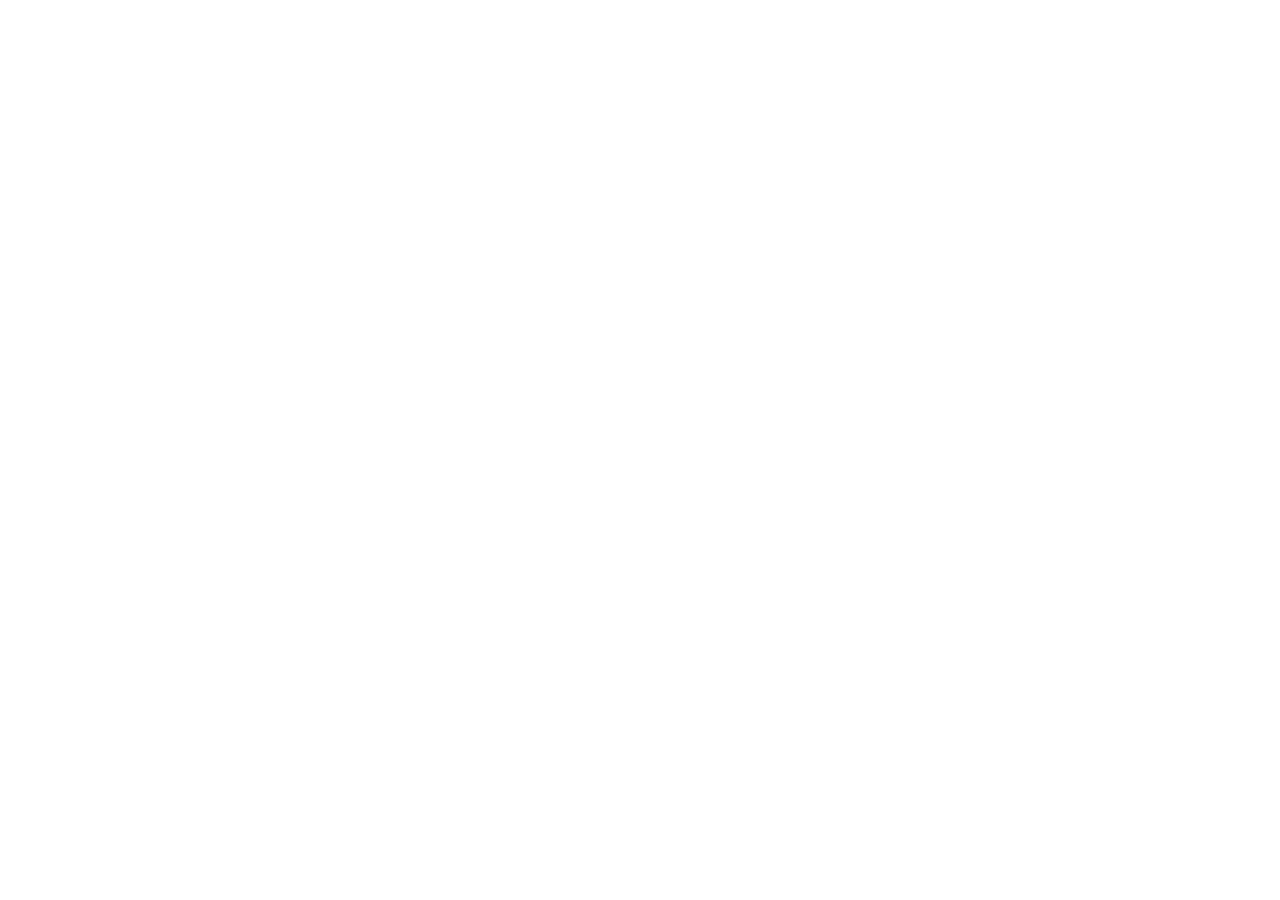
==== simulation/index.html @ 6bf07398 "https://virtual-labs.github.io/virtual-labs/exp-power-x-ray-diffraction-iitk click on the link to te" ====
<!DOCTYPE html>
<html>
<head>
	<!-- Add CSS at the head of HTML file -->
    <link rel="stylesheet" href="./css/main.css">
</head>
<body>
		<!-- Your code goes here-->

	<!-- Add JS at the bottom of HTML file --> 
        <script src="./js/main.js"></script>
<script src="../assets/js/iframeResize.js"></script></body>
</html>
---- simulation/css/main.css ----
/* You CSS goes in here */
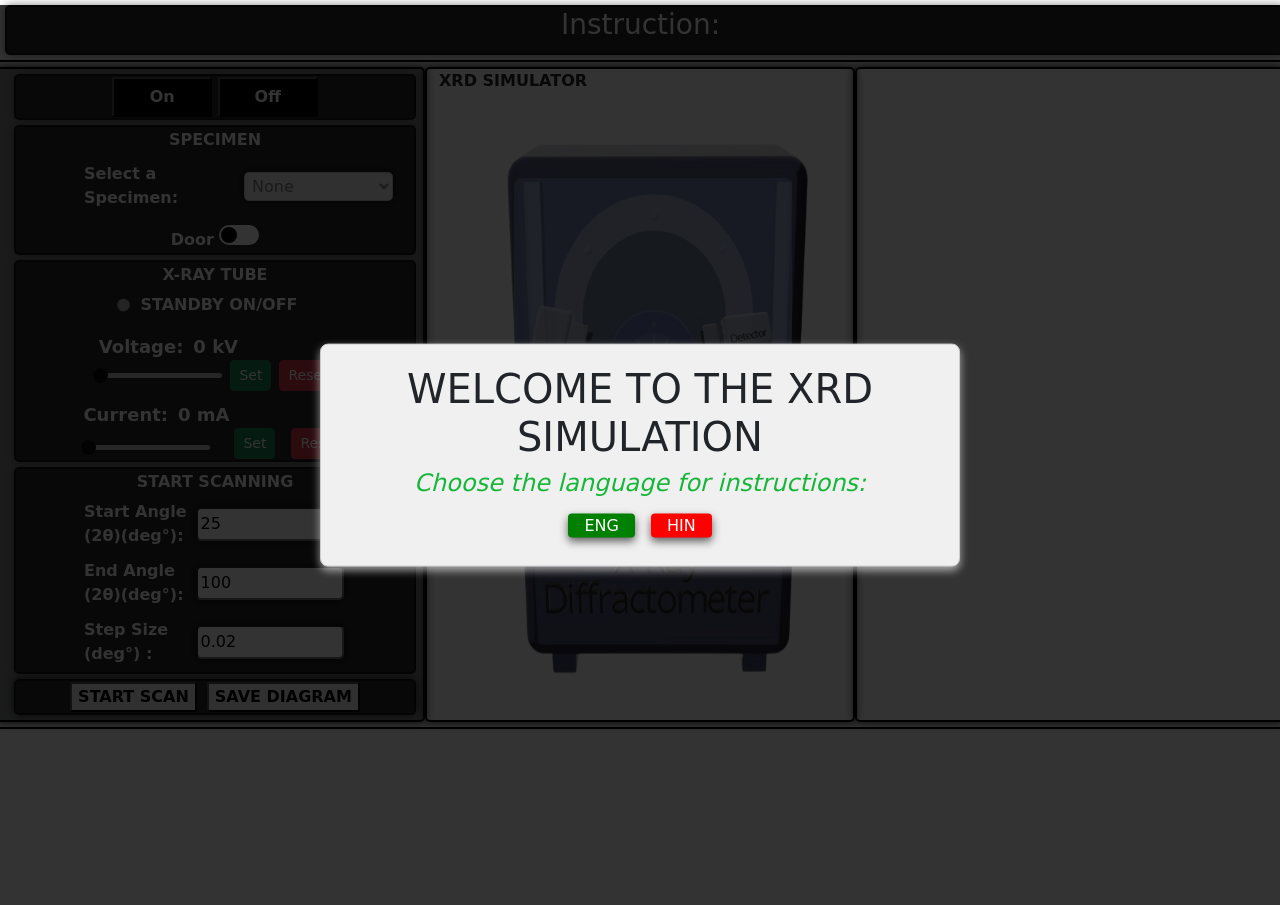
==== commit b260915f: "https://virtual-labs.github.io/virtual-labs/exp-power-x-ray-diffraction-iitk click on the link to te" ====
--- a/simulation/index.html
+++ b/simulation/index.html
@@ -1,13 +1,359 @@
-<!DOCTYPE html>
-<html>
-<head>
-	<!-- Add CSS at the head of HTML file -->
-    <link rel="stylesheet" href="./css/main.css">
-</head>
-<body>
-		<!-- Your code goes here-->
-
-	<!-- Add JS at the bottom of HTML file --> 
-        <script src="./js/main.js"></script>
-<script src="../assets/js/iframeResize.js"></script></body>
-</html>
+<!DOCTYPE html>
+<html lang="en">
+  <head>
+    <!-- Required meta tags -->
+    <meta charset="utf-8" />
+    <meta name="viewport" content="width=device-width, initial-scale=1" />
+
+    <!-- Bootstrap CSS -->
+    <link
+      href="https://cdn.jsdelivr.net/npm/bootstrap@5.0.2/dist/css/bootstrap.min.css"
+      rel="stylesheet"
+      integrity="sha384-EVSTQN3/azprG1Anm3QDgpJLIm9Nao0Yz1ztcQTwFspd3yD65VohhpuuCOmLASjC"
+      crossorigin="anonymous"
+    />
+    <link rel="stylesheet" href="css/controlpanel.css" />
+    <link rel="stylesheet" href="simulation\css\modify.css">
+    <link rel="stylesheet" href="css/controlpanel.css" />
+    <link rel="stylesheet" href="css/output.css" />
+    <link rel="stylesheet" href="css/simulator.css" />
+    <link rel="stylesheet" href="css/style.css" />
+    <title>XRD!</title>
+  </head>
+  <body>
+    
+    <!-- Language choose dialogue box  -->
+
+    <div id="dialogue-box-parent" style="
+    width: 100vw;height: 100vh; z-index: 999;
+    position: absolute; background-color: rgba(0, 0, 0, 0.8); display: block;">
+      <div class="dialogue-box">
+          <h1>WELCOME TO THE XRD SIMULATION</h1>
+          <h4 style="color: #16b639; font-style: italic">
+              Choose the language for instructions:
+          </h4>
+          <div style="display: flex;">
+              <button onclick="englishVoice(this)" style="background-color: green;">
+                  ENG
+              </button>
+              <button onclick="hindiVoice(this)" style="background-color: red;">
+                  HIN
+              </button>
+          </div>
+      </div>
+  </div>
+
+
+
+    <!-- instruction -->
+    <div id="instruction-box" class="container-fluid" style="display: flex;" >
+      <h3>Instruction: <span id="typer" style=" color: rgb(255, 255, 255); font-size: 1.8rem; font-weight: 400; ">  </span> </h3>
+
+
+
+    </div>
+    <div class="row mb-3">
+      <!-- control panel -->
+      <div class="col-xl-4 themed-grid-col" id="control">
+        <!-- on/off button -->
+        <div class="container-fluid">
+          <div class="button-container">
+            <button id="onButton" class="on-button" onclick="disableSelect()">On</button>
+            <button id="offButton" class="off-button" onclick="enableSelect()">Off</button>
+          </div>
+        </div>
+        <!-- specimen -->
+        <div class="container-fluid" id="box1">
+          SPECIMEN
+          <div class="container" id="selection" style="gap: 10px;">
+            <label for="options" class="specimen">Select a Specimen:</label>
+            <select id="material" name="material" disabled onchange="changeSampleImage() ;">
+              <option value="">None</option>
+              <option value="sand">Pure Si</option>
+              <!-- <option value="paper">Paper</option>
+              <option value="aluminium">Aluminium</option>
+              <option value="glass">Glass</option> -->
+            </select>
+          </div>
+         
+          <div class="toggle-button" style="gap: 10px;">
+            Door
+            <label class="toggle-container" >
+              <input type="checkbox" id="toggle" class="hidden-checkbox"  disabled  />
+              <div class="slider-tb"></div>
+            </label>
+          </div>
+        </div>
+        <!-- Xray tube -->
+        <div class="container-fluid" id="box2">
+          X-RAY TUBE
+          <label  class="button-container" style="gap: 10px;">
+            <input
+              type="radio"
+              name="button-option"
+              id="option1"
+              class="hidden-radio"
+              style=" width: 20px; 
+              height: 20px;" disabled 
+            />
+            <span class="button-label" >STANDBY&nbsp;ON/OFF</span>
+          </label>
+        <!-- voltage and current slider -->
+<div class="slider-container">
+
+    <!-- VOLTAGE SECTION -->
+    <div class="slider-value-container">
+        <label for="voltage-slider" class="slider-label" style="font-size: 18px;">
+            Voltage: 
+            <span id="voltage-value" class="slider-value" style="font-size: 18px;">0 kV</span>
+        </label>
+
+        <!-- Set + Reset Buttons (Bootstrap) -->
+       
+
+        <!-- Your original slider (kept as-is) -->
+     <div  class="d-flex align-items-center gap-2">
+    <input type="range" id="voltage-slider" min="0" max="100" step="5" 
+           value="0" class="slider" disabled>
+
+    <button id="set-voltage" class="btn btn-success btn-sm">Set</button>
+
+    <button id="reset-voltage" class="btn btn-danger btn-sm">Reset</button>
+</div>
+
+      
+    </div>
+
+    <!-- CURRENT SECTION -->
+    <div class="slider-value-container">
+        <label for="current-slider" class="slider-label" style="font-size: 18px;">
+            Current: 
+            <span id="current-value" class="slider-value" style="font-size: 18px;">0 mA</span>
+        </label>
+
+        <!-- Set + Reset Buttons -->
+        
+
+        <!-- Your original slider -->
+          <div  class="d-flex align-items-center gap-2">
+
+        <input type="range" id="current-slider" min="0" max="100" step="5" 
+               value="0" class="slider mt-2" disabled>
+              <button id="set-current" class="btn btn-success btn-sm ms-3">Set</button>
+        <button id="reset-current" class="btn btn-danger btn-sm ms-2">Reset</button>
+        </div>
+
+    </div>
+
+</div>
+
+
+
+      
+        </div>
+        <!-- scan setting -->
+        <div class="container-fluid" id="box3">
+          START SCANNING
+          <!-- start angle -->
+          <!-- <div class="container" id="SA">
+            <label for="start-angle" class="start-angle" style="width : 30%"
+              >Start Angle (2θ)(deg°):</label
+            >
+            <input
+           
+              type="number"
+              id="start-angle"
+              name="start-angle"
+              min="5"
+              max="75"
+              step="5"
+              disabled
+              onchange="rotateAndMoveImages()"
+             >
+           
+          </div> -->
+       <div class="container" id="SA">
+  <label for="start-angle" class="start-angle" style="width: 30%">
+    Start Angle (2θ)(deg°):
+  </label>
+
+  <input
+    type="number"
+    id="start-angle"
+    name="start-angle"
+    min="5"
+    max="75"
+    step="5"
+    value="25"
+    readonly
+  >
+</div>
+
+          <!-- end angle -->
+          <!-- <div class="container" id="EA">
+            <label for="end-angle" class="end-angle" style="width : 30%">End Angle(2θ)(deg°):</label>
+            <input
+              type="number"
+              id="end-angle"
+              name="end-angle"
+              min="75"
+              max="180"
+              step="5"
+              onchange="moveDottedLine()"
+              oninput="showDottedLine()"
+            />
+          </div> -->
+
+          <div class="container" id="EA">
+  <label for="end-angle" class="end-angle" style="width : 30%">
+    End Angle (2θ)(deg°):
+  </label>
+
+  <input
+    type="number"
+    id="end-angle"
+    name="end-angle"
+    min="75"
+    max="180"
+    step="5"
+    value="100"
+    readonly
+  />
+</div>
+          <!-- step size  -->
+          <!-- <div class="container" id="SS">
+            <label for="options" class="step-size" style="width : 30%">Step Size(deg°) :</label>
+            <input id="options1" name="options"
+            type="number"
+            id="step"
+            name="step"
+            min=".001"
+            max="1"
+            step=".001"
+            />
+          </div> -->
+
+          <div class="container" id="SS">
+  <label for="options1" class="step-size" style="width : 30%">
+    Step Size (deg°) :
+  </label>
+
+  <input
+    type="number"
+    id="options1"
+    name="options"
+    min="0.001"
+    max="1"
+    step="0.001"
+    value="0.02"
+    readonly
+  />
+</div>
+          
+         
+          <!-- scan rate -->
+          <!-- <div class="container" id="SR">
+            <label for="options" class="scan-rate" style="width : 30%">Scan Rate(deg°/min):</label>
+            <input id="options2"  onclick="cal()" name="options"
+            type="number"
+            id="step"
+            name="step"
+            min=".01"
+            max="1"
+            step=".01"
+            />
+          </div> -->
+          <!-- scan time -->
+          <!-- <div class="container" id="ST">
+            <label for="scan-time" class="scan-time" style="width : 30%"
+              >Scan Time(sec) :</label >
+            <input style="width: 40% ; border-radius: 5px"  id="result" />
+          </div> -->
+        </div>
+        <!-- start scan button -->
+        <div class="container-fluid" id="box4">
+          <button class="my-button" onclick="startScan1()" id="startScan">START SCAN</button>
+          <button class="my-button">SAVE DIAGRAM</button>
+        </div>
+      </div>
+      <!-- simulator -->
+      <div class="col-xl-4 themed-grid-col">
+        XRD SIMULATOR
+        <div class="panel" style="    height: 95%;
+        position: relative;
+        margin-left: 10%;
+        width: 96%;">
+         <button  class="btn3" onclick="moveBox()"></button>
+          <div id="gate" style="position: absolute;">
+            <div class="door left-door" id="leftDoor"></div>
+            <div class="door right-door" id="rightDoor"></div>
+         </div>
+          <img
+            src="images/simulator/xrd.png"
+            alt=""
+            style=" height: 90%;width: 83%; margin-top: 30px;"/>
+            <img src="images/simulator/holder.png" class="box" alt=""/>
+            <div class="box"></div>
+          <div style="position: absolute;left: 2%;top: 32%; width: 40%;" id="source">
+            <img
+              src="images/simulator/xray source.png" alt="Rotating Image" class="rotating-image" id="x-ray-source" style="width: 95%; transform-origin: center;
+              transition: transform 0.5s; opacity: 0.8;"
+              
+            />
+          </div>
+          <!-- <div style="position: absolute;left:25%;top: 37%; width: 40%;" id="source">
+             <img
+              src="images/simulator/xray line.png" alt="Rotating Image" class="rotating-image" id="x-ray-source1" style="width: 52%;  visibility: hidden;"
+              
+            />
+          </div> -->
+          <div id="detector" style="position: absolute;left: 55%;
+          top: 33%;">
+            <img
+              src="images/simulator/detector.png"alt="Rotating Image" class="rotating-image" id="detector-image" style=" width:54%; opacity: 0.8;"
+            />
+          </div>
+          <div id="detector" style="position: absolute;left: 38%;
+          top: 36%;">
+            <img
+              src="images/simulator/detector line.png"alt="Rotating Image" class="rotating-image" id="detector-image1" style=" width:36%; visibility: hidden;"
+            />
+          </div>
+          <!-- <div class="dotted-line" id="dotted-line" style="    display: block;
+          position: absolute;
+          left: 48%;
+          top: 21%;
+          height: 155px;
+          border-left: 3px dotted rgb(0, 0, 0);
+          transform-origin: left center;
+          transform: translateX(-50%) rotate(28deg);
+          transition: transform 0.5s ease 0s;
+      "></div> -->
+        </div>
+      </div>
+     
+     <!-- output -->
+     <!-- <script>
+
+  
+     </script> -->
+     <div class="col-xl-4 themed-grid-col">
+      <img class="graph" src="images/output/graph.png" id="graph" style="height: 70%; width:98%; display: none; ">
+     </div>
+    </div>
+   
+    <script type="text/javascript" src="https://cdnjs.cloudflare.com/ajax/libs/jquery/3.7.1/jquery.min.js"></script>
+    <script
+
+      src="https://cdn.jsdelivr.net/npm/bootstrap@5.0.2/dist/js/bootstrap.bundle.min.js"
+      integrity="sha384-MrcW6ZMFYlzcLA8Nl+NtUVF0sA7MsXsP1UyJoMp4YLEuNSfAP+JcXn/tWtIaxVXM"
+      crossorigin="anonymous"
+    ></script>
+
+    
+    <script src="js/main.js">
+    </script>
+  <script src="../assets/js/iframeResize.js"></script>
+        
+        </body>
+</html>
--- a/simulation/css/controlpanel.css
+++ b/simulation/css/controlpanel.css
@@ -0,0 +1,213 @@
+/* machine open close button */
+.button-container {
+    text-align: center;
+}
+
+.on-button, .off-button {
+    width: 100px;
+    height: 40px;
+    font-size: 16px;
+    cursor: pointer;
+    background-color: rgb(0, 0, 0);
+    color: white;
+    font-weight: bolder;
+}
+.on-button.green,
+    .off-button.green {
+        margin: 0 3px;
+      background-color: rgb(1, 84, 1);
+      color: white;
+    }
+/* css for specimen  */
+#box1{
+    gap: 10px;
+}
+.container {
+    display: flex;
+    align-items: center;
+    margin: 0 0px 5px 200px;
+  }
+  label {
+    font-weight: bold;
+    width: 155px; /* Adjust the label width as needed */
+  }
+  #selection select{
+    padding: 3px;
+    width: 40%;
+    border-radius: 5px;
+    box-shadow: 0 0 10px rgba(0, 0, 0, 0.837);
+  }
+
+/* 
+#box1-form{
+    display: flex;
+    align-items: center;
+    margin: 0 0px 5px 0;
+    padding-left: 11%;
+    gap: 5px;
+} */
+/* toggle button css */
+  /* Styles for the toggle container */
+  .toggle-container {
+    display: inline-block;
+    position: relative;
+    width: 40px; /* Reduced width */
+    height: 20px; /* Reduced height */
+}
+
+/* Styles for the hidden checkbox input */
+.hidden-checkbox {
+    display: none;
+}
+
+/* Styles for the slider (toggle button) */
+.slider-tb {
+    position: absolute;
+    cursor: pointer;
+    top: 0;
+    left: 0;
+    right: 0;
+    bottom: 0;
+    background-color: #ffffff;
+    border-radius: 10px; /* Adjusted border radius */
+    transition: 0.4s;
+}
+
+/* Styles for the slider when checked (active) */
+.hidden-checkbox:checked + .slider-tb {
+    background-color: rgb(1, 84, 1);
+}
+
+/* Styles for the slider's circle (toggle handle) */
+.slider-tb::before {
+    position: absolute;
+    content: "";
+    height: 16px; /* Reduced height */
+    width: 16px; /* Reduced width */
+    left: 2px; /* Adjusted left position */
+    bottom: 2px; /* Adjusted bottom position */
+    background-color: rgb(0, 0, 0);
+    border-radius: 50%;
+    transition: 0.4s;
+  
+}
+
+/* Styles for the slider's circle when checked (active) */
+.hidden-checkbox:checked + .slider-tb::before {
+    transform: translateX(20px); /* Adjusted translation value */
+}
+/* css for xraytube */
+/* .col-9{
+    width: 40%;
+} */
+#box2 label{
+    display: flex;
+    align-items: center;
+    justify-content: center;
+    margin-right: 15px;
+}
+/* css for voltage and current slider */
+/* Styles for the slider container */
+.slider-container {
+    display: flex;
+    flex-direction: column;
+    align-items: center;
+    justify-content: center;
+}
+
+
+        /* Styles for the sliders */
+        .slider {
+            -webkit-appearance: none;
+            appearance: none;
+            width: 80%;
+            height: 5px; /* Reduced height */
+            background-color: #ffffff; /* Solid color instead of gradient */
+            border-radius: 5px;
+            outline: none;
+            opacity: 0.7;
+            -webkit-transition: .2s;
+            transition: opacity .5s;
+        }
+
+        .slider::-webkit-slider-thumb {
+            -webkit-appearance: none;
+            appearance: none;
+            width: 15px; /* Reduced width */
+            height: 15px; /* Reduced height */
+            background: #000000;
+            border-radius: 50%;
+            cursor: pointer;
+            /* box-shadow: 0px 0px 5px rgba(102, 101, 101, 0.5); */
+        }
+
+        .slider::-moz-range-thumb {
+            width: 20px;
+            height: 20px;
+            background: #4CAF50;
+            border-radius: 50%;
+            cursor: pointer;
+            box-shadow: 0px 0px 5px rgba(0, 0, 0, 0.5);
+        }
+
+/* Styles for the slider value labels */
+.slider-label {
+    font-size: 24px;
+    margin-top: 10px;
+    color: #ffffff;
+}
+
+/* Styles for the values beside the headings */
+.slider-value {
+    font-size: 24px;
+    color: #ffffff;
+    margin-left: 10px;
+}
+
+/* css for scan setting */
+/* Container styles */
+#box3{
+    display: flex;
+    justify-content: center;
+    align-items: center;
+  }
+
+  .container {
+    display: flex;
+    align-items: center;
+    margin: 0 0px 5px 110px;
+  }
+
+  /* Label styles */
+  label {
+    font-weight: bold;
+    width: 150px; /* Adjust the label width as needed */
+  }
+
+  /* Input and select styles */
+  input[type="number"],
+  #SS select ,#SA select ,#EA select ,#SR select{
+    /* flex: 1; Take up remaining space */
+    padding: 3px;
+    width: 40%;
+    box-shadow: 0 0 10px rgba(0, 0, 0, 0.837);
+    border-radius: 5px;
+  }
+
+/* css for start scan */
+#box4{
+    display: flex;
+    flex-direction: row;
+    align-items: center;
+    justify-content: center;
+    gap: 10px;
+    box-shadow: 0 0 10px rgba(0, 0, 0, 0.837);
+}
+.my-button{
+    font-weight: bold;
+}
+/* control panel div  */
+
+#control{
+    background: #86888c;
+}
--- a/simulation/css/controlpanel.css
+++ b/simulation/css/controlpanel.css
@@ -0,0 +1,213 @@
+/* machine open close button */
+.button-container {
+    text-align: center;
+}
+
+.on-button, .off-button {
+    width: 100px;
+    height: 40px;
+    font-size: 16px;
+    cursor: pointer;
+    background-color: rgb(0, 0, 0);
+    color: white;
+    font-weight: bolder;
+}
+.on-button.green,
+    .off-button.green {
+        margin: 0 3px;
+      background-color: rgb(1, 84, 1);
+      color: white;
+    }
+/* css for specimen  */
+#box1{
+    gap: 10px;
+}
+.container {
+    display: flex;
+    align-items: center;
+    margin: 0 0px 5px 200px;
+  }
+  label {
+    font-weight: bold;
+    width: 155px; /* Adjust the label width as needed */
+  }
+  #selection select{
+    padding: 3px;
+    width: 40%;
+    border-radius: 5px;
+    box-shadow: 0 0 10px rgba(0, 0, 0, 0.837);
+  }
+
+/* 
+#box1-form{
+    display: flex;
+    align-items: center;
+    margin: 0 0px 5px 0;
+    padding-left: 11%;
+    gap: 5px;
+} */
+/* toggle button css */
+  /* Styles for the toggle container */
+  .toggle-container {
+    display: inline-block;
+    position: relative;
+    width: 40px; /* Reduced width */
+    height: 20px; /* Reduced height */
+}
+
+/* Styles for the hidden checkbox input */
+.hidden-checkbox {
+    display: none;
+}
+
+/* Styles for the slider (toggle button) */
+.slider-tb {
+    position: absolute;
+    cursor: pointer;
+    top: 0;
+    left: 0;
+    right: 0;
+    bottom: 0;
+    background-color: #ffffff;
+    border-radius: 10px; /* Adjusted border radius */
+    transition: 0.4s;
+}
+
+/* Styles for the slider when checked (active) */
+.hidden-checkbox:checked + .slider-tb {
+    background-color: rgb(1, 84, 1);
+}
+
+/* Styles for the slider's circle (toggle handle) */
+.slider-tb::before {
+    position: absolute;
+    content: "";
+    height: 16px; /* Reduced height */
+    width: 16px; /* Reduced width */
+    left: 2px; /* Adjusted left position */
+    bottom: 2px; /* Adjusted bottom position */
+    background-color: rgb(0, 0, 0);
+    border-radius: 50%;
+    transition: 0.4s;
+  
+}
+
+/* Styles for the slider's circle when checked (active) */
+.hidden-checkbox:checked + .slider-tb::before {
+    transform: translateX(20px); /* Adjusted translation value */
+}
+/* css for xraytube */
+/* .col-9{
+    width: 40%;
+} */
+#box2 label{
+    display: flex;
+    align-items: center;
+    justify-content: center;
+    margin-right: 15px;
+}
+/* css for voltage and current slider */
+/* Styles for the slider container */
+.slider-container {
+    display: flex;
+    flex-direction: column;
+    align-items: center;
+    justify-content: center;
+}
+
+
+        /* Styles for the sliders */
+        .slider {
+            -webkit-appearance: none;
+            appearance: none;
+            width: 80%;
+            height: 5px; /* Reduced height */
+            background-color: #ffffff; /* Solid color instead of gradient */
+            border-radius: 5px;
+            outline: none;
+            opacity: 0.7;
+            -webkit-transition: .2s;
+            transition: opacity .5s;
+        }
+
+        .slider::-webkit-slider-thumb {
+            -webkit-appearance: none;
+            appearance: none;
+            width: 15px; /* Reduced width */
+            height: 15px; /* Reduced height */
+            background: #000000;
+            border-radius: 50%;
+            cursor: pointer;
+            /* box-shadow: 0px 0px 5px rgba(102, 101, 101, 0.5); */
+        }
+
+        .slider::-moz-range-thumb {
+            width: 20px;
+            height: 20px;
+            background: #4CAF50;
+            border-radius: 50%;
+            cursor: pointer;
+            box-shadow: 0px 0px 5px rgba(0, 0, 0, 0.5);
+        }
+
+/* Styles for the slider value labels */
+.slider-label {
+    font-size: 24px;
+    margin-top: 10px;
+    color: #ffffff;
+}
+
+/* Styles for the values beside the headings */
+.slider-value {
+    font-size: 24px;
+    color: #ffffff;
+    margin-left: 10px;
+}
+
+/* css for scan setting */
+/* Container styles */
+#box3{
+    display: flex;
+    justify-content: center;
+    align-items: center;
+  }
+
+  .container {
+    display: flex;
+    align-items: center;
+    margin: 0 0px 5px 110px;
+  }
+
+  /* Label styles */
+  label {
+    font-weight: bold;
+    width: 150px; /* Adjust the label width as needed */
+  }
+
+  /* Input and select styles */
+  input[type="number"],
+  #SS select ,#SA select ,#EA select ,#SR select{
+    /* flex: 1; Take up remaining space */
+    padding: 3px;
+    width: 40%;
+    box-shadow: 0 0 10px rgba(0, 0, 0, 0.837);
+    border-radius: 5px;
+  }
+
+/* css for start scan */
+#box4{
+    display: flex;
+    flex-direction: row;
+    align-items: center;
+    justify-content: center;
+    gap: 10px;
+    box-shadow: 0 0 10px rgba(0, 0, 0, 0.837);
+}
+.my-button{
+    font-weight: bold;
+}
+/* control panel div  */
+
+#control{
+    background: #86888c;
+}
--- a/simulation/css/simulator.css
+++ b/simulation/css/simulator.css
@@ -0,0 +1,229 @@
+.detector{
+    top: 50px;
+}
+
+
+#gate{
+    display: flex;
+    width: 72%;
+    height: 45.7%;
+    position: absolute;
+    /* z-index: 999; */
+    bottom: 40.6%;
+    left: 9%;
+    overflow: hidden;
+    border-radius: 8px;
+}
+
+.door {
+    flex: 1;
+    background-color: transparent;
+    transition: transform 1s ease;
+    transform-origin: left center;
+    background-color: rgb(137, 160, 203);
+    opacity: 0.6;
+}
+
+.right-door {
+    transform-origin: right center;
+}
+
+.left-door.opened {
+    transform: scaleX(0);
+}
+
+.right-door.opened {
+    transform: scaleX(0);
+}
+
+  #x-ray-source1{
+    animation-name:harry;
+    animation-duration: 6s;
+    
+    animation-timing-function:ease-in;
+    animation-iteration-count: 2;
+   
+    
+        
+    
+   
+  }
+
+  #start-angle:disabled {
+  background-color: white;
+  color: black;
+  opacity: 1;           /* removes faded look */
+  border: 1px solid #ccc; /* optional: normal border */
+  cursor: not-allowed;  /* optional */
+}
+ 
+@keyframes harry {
+    0% {
+        transform: translateY(0) rotate(0deg);
+    }
+
+    50% {
+       
+        transform: translateY(30px) rotate(25deg);
+    }
+
+    100% {
+    
+        transform: translateY(15px) rotate(65deg);
+    }
+}
+
+
+
+
+@keyframes harry {
+    0% {
+   
+        transform: translateY(20px) rotate(15deg);
+    }
+
+    25% {
+      
+        transform: translateY(15px) rotate(25deg);
+    }
+
+    50% {
+      
+        transform: translateY(0px) rotate(0deg);
+    }
+}
+  /*
+  #x-ray-source1:hover{
+    transform: rotate(25deg);
+
+  }
+  */
+  
+
+#detector{
+    animation-duration: 5s;
+    animation-timing-function: linear;
+    animation-iteration-count: 1;
+}
+
+@keyframes oppMoveUpDown {
+    0% {
+        transform: translateY(0) rotate(0deg);
+    }
+
+    50% {
+       
+        transform: translateY(-10px) rotate(-15deg);
+    }
+
+    100% {
+    
+        transform: translateY(-20px) rotate(-15deg);
+    }
+}
+
+
+
+
+@keyframes oppMoveUpDownZeroToDown {
+    0% {
+   
+        transform: translateY(-20px) rotate(-15deg);
+    }
+
+    25% {
+      
+        transform: translateY(-15px) rotate(-15deg);
+    }
+
+    50% {
+      
+        transform: translateY(0px) rotate(0deg);
+    }
+
+    /* 100% {
+    
+        transform: translateY(30px) rotate(15deg);
+    } */
+}
+
+/* @keyframes oppMoveUpDownToOriginal {
+    0% {
+     
+        transform: translateY(33px) rotate(20deg);
+    }
+
+    100% {
+      
+        transform: translateY(0px) rotate(0deg);
+    }
+} */
+
+/* source */
+
+#source {
+    animation-duration: 5s;
+    animation-timing-function: linear;
+    animation-iteration-count: 1;
+}
+
+ @keyframes moveUpDown {
+    0% {
+        transform: translateY(0px) rotate(0deg);
+    }
+
+    50% {
+        transform: translateY(-15px) rotate(25deg);
+    }
+
+    100% {
+        transform: translateY(-30px) rotate(25deg);
+    }
+}
+
+@keyframes moveUpDownZeroToDown {
+    0% {
+        transform: translateY(-30px) rotate(25deg);
+    }
+
+    25% {
+        transform: translateY(-15px) rotate(10deg);
+    }
+
+    50% {
+        transform: translateY(0px) rotate(0deg);
+    }
+
+    /* 100% {
+        transform: translateY(18px) rotate(-10deg);
+    } */
+}
+
+/* @keyframes moveUpDownToOriginal {
+    0% {
+        transform: translateY(18px) rotate(-25deg);
+    }
+
+    100% {
+        transform: translateY(0px) rotate(0deg);
+    }
+} */
+#instruction-box {
+    overflow: hidden;
+    white-space: nowrap;
+}
+
+#typer {
+    display: inline-block;
+}
+
+/* Scroll back and forth */
+.scroll-animation {
+    animation: scrollText 10s linear infinite alternate;
+}
+
+@keyframes scrollText {
+    0% { transform: translateX(0); }
+    100% { transform: translateX(calc(-100% + 100%)); } /* Adjust container width */
+}
+
--- a/simulation/css/style.css
+++ b/simulation/css/style.css
@@ -0,0 +1,133 @@
+body{
+    font-weight: bolder;
+}
+
+/* instruction css */
+#instruction-box{
+height: 50px;
+}
+
+/* Define the initial styles for the box */
+.box {
+    width: 70px;
+    height: 25px;
+    border-radius: 40px;
+    /* background-color: rgb(137, 160, 203); */
+    position: absolute;
+    bottom: 0;
+    transition: bottom 0.8s ease-in-out;
+    left:36%;
+    visibility: hidden;
+
+  }
+  
+  /* Define the animation state for the box when it moves to the top */
+  .box.moved {
+    bottom: 320px;
+    visibility: visible; /* Adjust this value to control how far the box moves */
+  }
+  .btn3{
+    border: #ccc;
+  }
+  
+
+
+.container-fluid{
+    border: 2px solid #141515;
+    border-radius: 5px;
+    display: flex;
+    color: white;
+    background: #29292d;
+    flex-direction: column;
+    align-items: center;
+    padding: 1px;
+    gap: 6px;
+    width: 100%;
+    box-shadow: 0 0 10px rgb(71 69 69 / 66%);
+    margin: 5px;
+}
+.mb-3{
+    border: 2px solid black;
+    border-radius: 5px;
+  
+    padding: 5px;
+}
+/* .col-xl-4 {
+    width: 32.33333333%;
+    margin: 3px;
+    justify-content: space-between;
+} */
+
+.themed-grid-col{
+    border: 2px solid black;
+    border-radius: 5px;
+    /* margin: 4px; */
+    box-shadow: 0 0 10px rgb(14 14 14);
+}
+.slider-container{
+    width: 100%;
+    display: flex;
+    align-items: center;
+    justify-content: center;
+}
+
+
+
+/* #dialogue box  */
+
+.text-center{
+    padding-left: 1rem;
+    padding-right: 1rem;
+  }
+  
+  .dialogue-box{
+    /* width: 60%;
+    height: 30%; */
+    border-radius: 8px;
+    position: absolute;
+    background: white;
+    box-shadow: 0 4px 8px 0 rgba(255, 255, 255, 0.606);
+    transition: 0.3s;
+    top: 50%;
+    left: 50%;
+    transform: translate(-50%, -50%);
+    /* z-index: 9999; */
+    background-color: #f0f0f0;
+    padding: 20px;
+    border: 1px solid #ccc;
+    display: flex;
+    flex-direction: column;
+    justify-content: center;
+    align-items: center;
+    text-align: center;
+  }
+  
+  .dialogue-box button {
+    padding: 0rem 1rem;
+    margin: 0.5rem;
+    border-radius: 4px;
+    box-shadow: 0 4px 8px 0 rgba(0, 0, 0, 0.606);
+    border-style: none;
+    /* background-color: green; */
+    color: white;
+  }
+  .image-container {
+    position: relative;
+}
+
+/* Hidden image initially */
+.hidden-image {
+    width: 200px; /* Adjust the size as needed */
+    height: 200px; /* Adjust the size as needed */
+    background-image: url('images/output/graph.png'); /* Replace 'your-image.jpg' with the path to your image */
+    background-size: cover;
+    background-position: center;
+    opacity: 0; /* Initially hidden */
+    animation: revealImage 3s ease-in-out forwards; /* Adjust the delay and duration as needed */
+}
+
+@keyframes revealImage {
+    to {
+        opacity: 1;
+    }
+}
